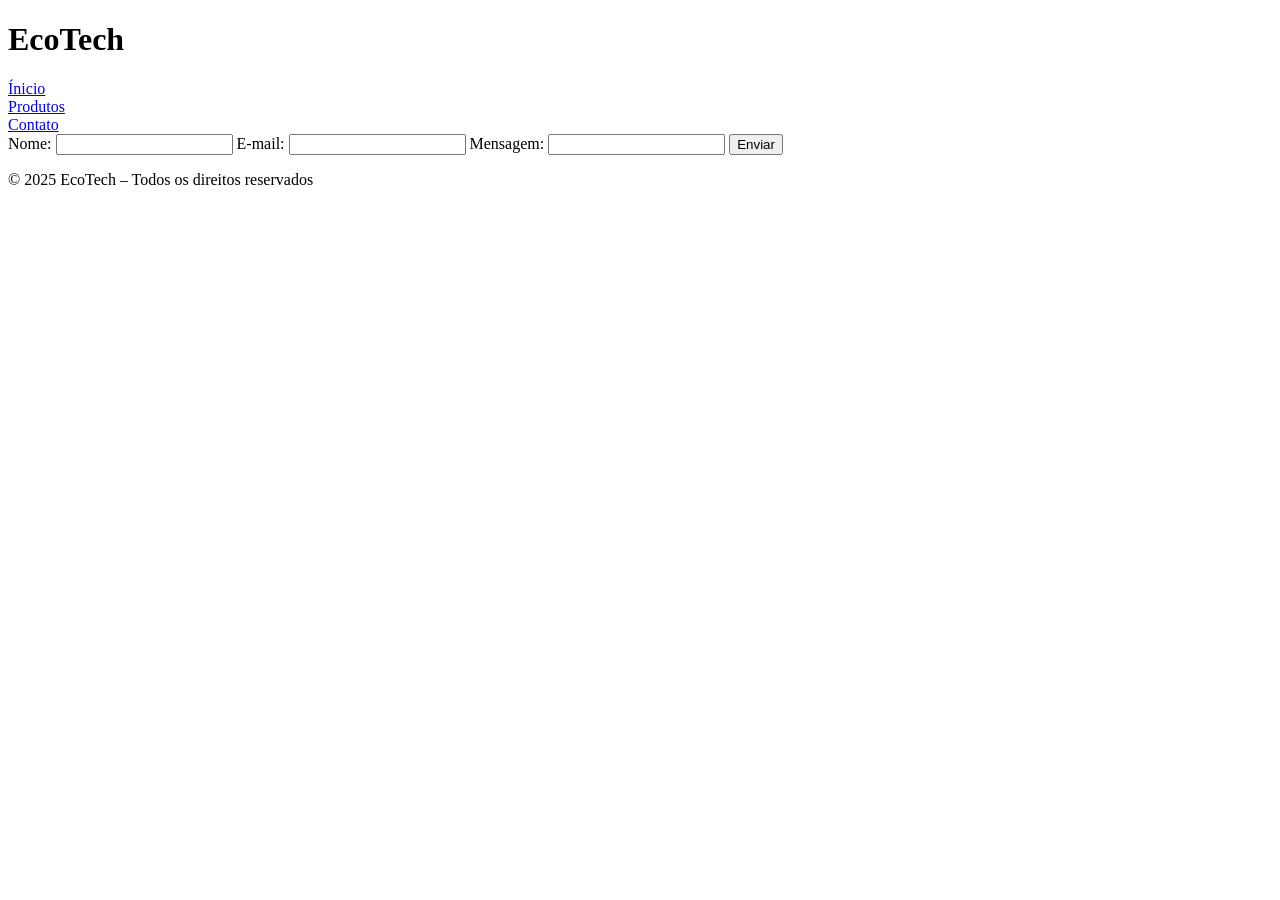
==== contato.html @ 26f6be77 "#1 html feito com suceso" ====
<!DOCTYPE html>
<html lang="pt-br">
<head>
    <meta charset="UTF-8">
    <meta name="viewport" content="width=device-width, initial-scale=1.0">
    <title>Contato</title>
</head>
<body>
    <head>
        <div class="nav">
            <h1>EcoTech</h1>

            <div class="nav-item"><a href="./index.html">Ínicio</a></div>
            <div class="nav-item"><a href="./produtos.html">Produtos</a></div>
            <div class="nav-item"><a href="./contato.html">Contato</a></div>
        </div>
    </head>

    <main>
        <section>
            <div class="contact">
                <form>
                    <label for="uname">Nome:</label>
                    <input type="text" name="uname" id="uname">

                    <label for="umail">E-mail:</label>
                    <input type="text" name="umail" id="umail">

                    <label for="umsg">Mensagem:</label>
                    <input type="text" name="umsg" id="umsg">
                    
                    <button type="submit">Enviar</button>
                </form>
            </div>
        </section>
    </main>

    <footer class="copy">
        <p>© 2025 EcoTech – Todos os direitos reservados</p>
    </footer>
</body>
</html>
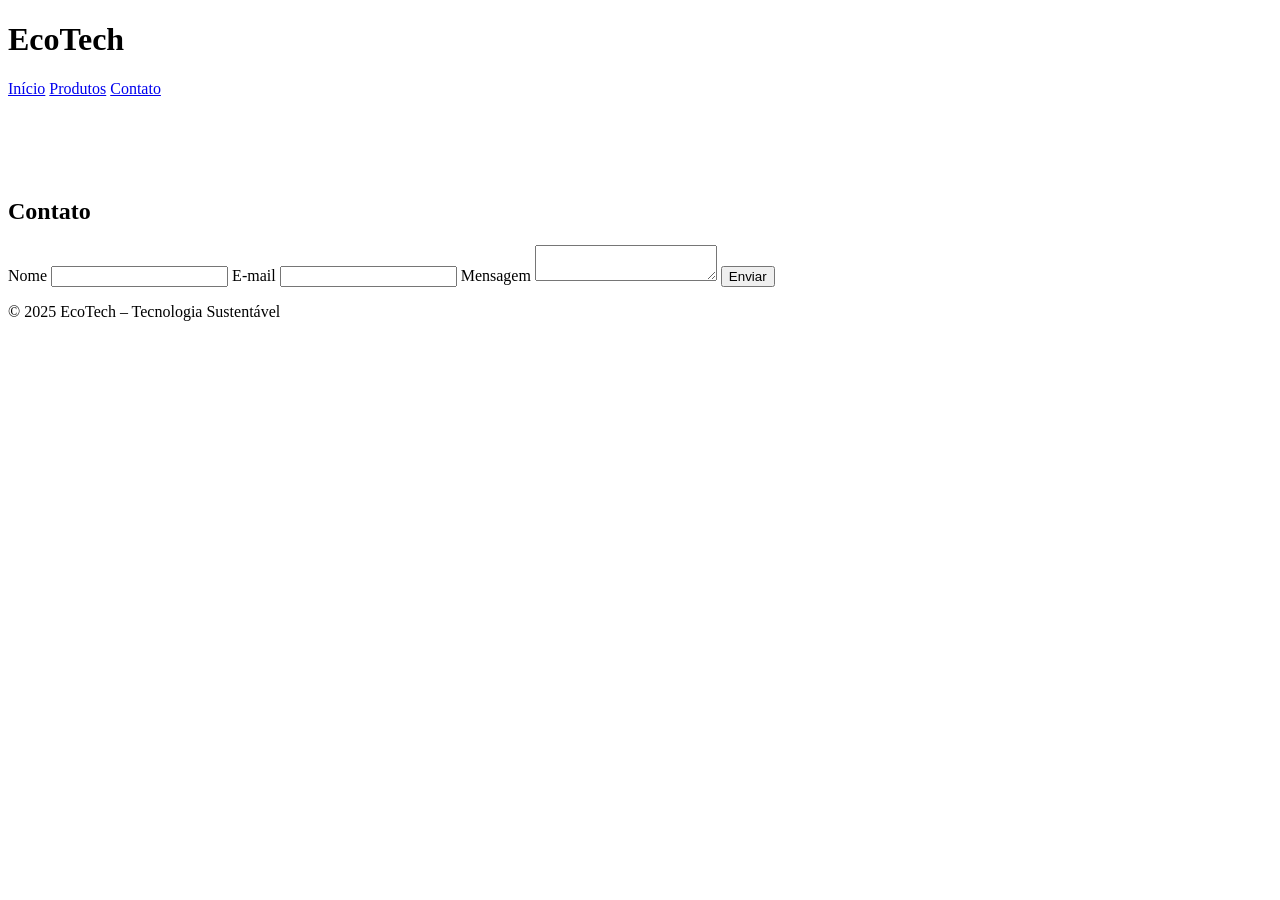
==== commit 8a87fbd5: "#2 ajustando o html" ====
--- a/contato.html
+++ b/contato.html
@@ -1,42 +1,44 @@
 <!DOCTYPE html>
-<html lang="pt-br">
+<html lang="pt-BR">
+
 <head>
     <meta charset="UTF-8">
     <meta name="viewport" content="width=device-width, initial-scale=1.0">
-    <title>Contato</title>
+    <title>EcoTech - Contato</title>
+    <link rel="stylesheet" href="style.css">
 </head>
+
 <body>
-    <head>
-        <div class="nav">
+    <header>
+        <div class="titulo">
             <h1>EcoTech</h1>
+            <nav>
+                <a href="index.html">Início</a>
+                <a href="produto.html">Produtos</a>
+                <a href="contato.html">Contato</a>
+            </nav>
+        </div>
+    </header>
 
-            <div class="nav-item"><a href="./index.html">Ínicio</a></div>
-            <div class="nav-item"><a href="./produtos.html">Produtos</a></div>
-            <div class="nav-item"><a href="./contato.html">Contato</a></div>
-        </div>
-    </head>
+    <section style="margin-top: 100px;">
+        <h2>Contato</h2>
+        <form>
+            <label>Nome</label>
+            <input type="text" required>
 
-    <main>
-        <section>
-            <div class="contact">
-                <form>
-                    <label for="uname">Nome:</label>
-                    <input type="text" name="uname" id="uname">
+            <label>E-mail</label>
+            <input type="email" required>
 
-                    <label for="umail">E-mail:</label>
-                    <input type="text" name="umail" id="umail">
+            <label>Mensagem</label>
+            <textarea required></textarea>
 
-                    <label for="umsg">Mensagem:</label>
-                    <input type="text" name="umsg" id="umsg">
-                    
-                    <button type="submit">Enviar</button>
-                </form>
-            </div>
-        </section>
-    </main>
+            <button type="submit">Enviar</button>
+        </form>
+    </section>
 
-    <footer class="copy">
-        <p>© 2025 EcoTech – Todos os direitos reservados</p>
+    <footer>
+        <p>© 2025 EcoTech – Tecnologia Sustentável</p>
     </footer>
 </body>
+
 </html>
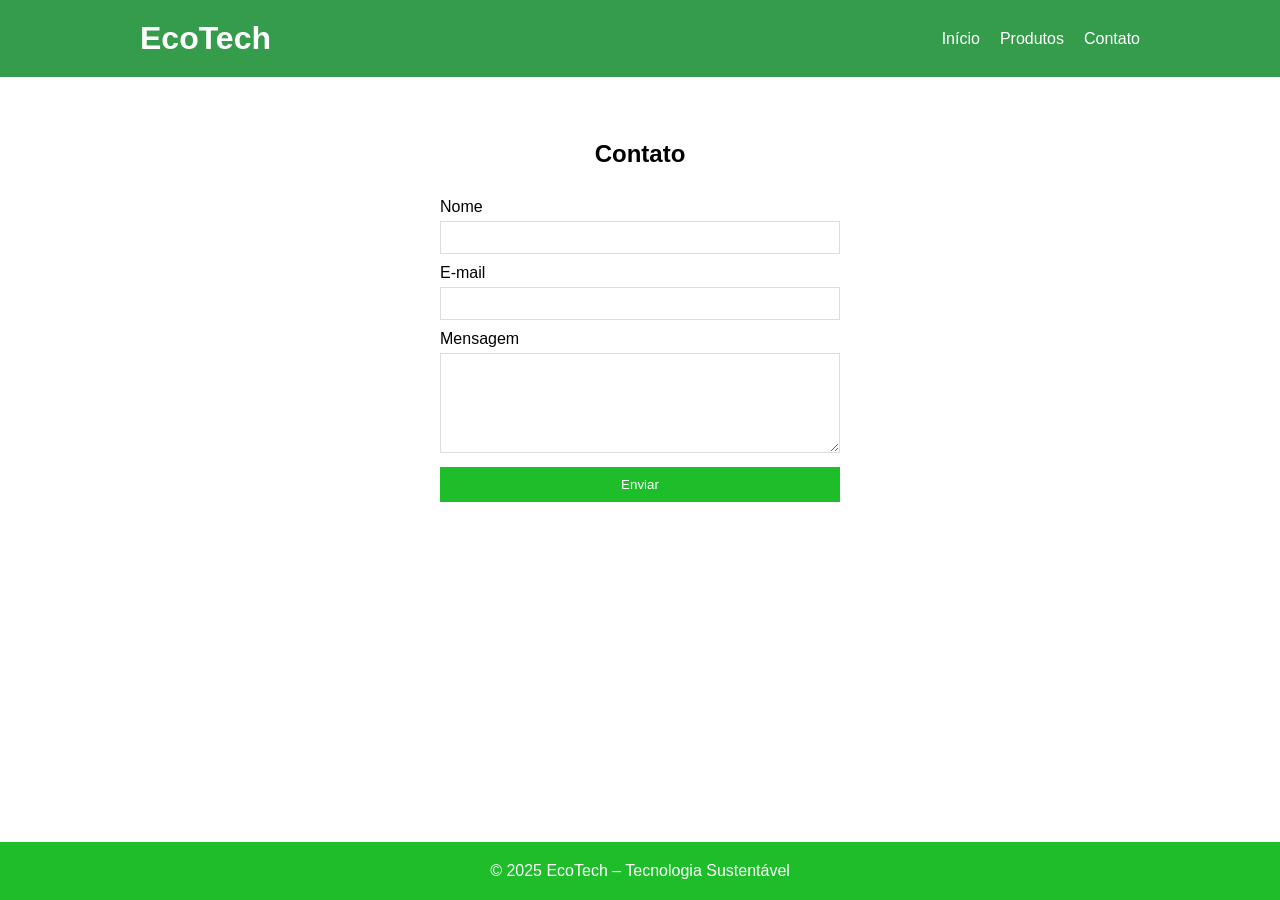
==== commit d011cbcb: "#3 css completo" ====
--- a/contato.html
+++ b/contato.html
@@ -10,27 +10,31 @@
 
 <body>
     <header>
-        <div class="titulo">
+
+        <div class="header-container">
             <h1>EcoTech</h1>
+
             <nav>
                 <a href="index.html">Início</a>
                 <a href="produto.html">Produtos</a>
                 <a href="contato.html">Contato</a>
             </nav>
+
         </div>
+
     </header>
 
     <section style="margin-top: 100px;">
         <h2>Contato</h2>
         <form>
             <label>Nome</label>
-            <input type="text" required>
+            <input type="text" >
 
             <label>E-mail</label>
-            <input type="email" required>
+            <input type="email" >
 
             <label>Mensagem</label>
-            <textarea required></textarea>
+            <textarea ></textarea>
 
             <button type="submit">Enviar</button>
         </form>
--- a/style.css
+++ b/style.css
@@ -0,0 +1,142 @@
+* {
+    margin: 0;
+    padding: 0;
+    box-sizing: border-box;
+}
+
+body {
+    font-family: Arial, sans-serif;
+}
+
+header {
+    background-color: #359c4c;
+    color: white;
+    padding: 20px;
+    position: fixed;
+    width: 100%;
+    top: 0;
+}
+
+.header-container {
+    display: flex;
+    justify-content: space-between;
+    align-items: center;
+    max-width: 1000px;
+    margin: 0 auto;
+}
+
+nav {
+    display: flex;
+    gap: 20px;
+}
+
+nav a {
+    color: white;
+    text-decoration: none;
+}
+
+.banner {
+    background-color: rgb(30, 190, 43);
+    color: white;
+    padding: 100px 20px 50px;
+    text-align: center;
+    margin-top: 64px;
+}
+
+.btn {
+    display: inline-block;
+    padding: 10px 20px;
+    background-color: white;
+    color: rgb(30, 190, 43);
+    text-decoration: none;
+    border-radius: 5px;
+    margin-top: 20px;
+}
+
+section {
+    max-width: 1000px;
+    margin: 0 auto;
+    padding: 40px 20px;
+}
+
+h2 {
+    text-align: center;
+    margin-bottom: 30px;
+}
+
+.produtos {
+    display: grid;
+    grid-template-columns: repeat(3, 1fr);
+    gap: 20px;
+}
+
+.produto {
+    border: 1px solid #ddd;
+    padding: 20px;
+    text-align: center;
+    background-color: #f9f9f9;
+}
+
+.produto h3 {
+    margin-bottom: 10px;
+    color: rgb(30, 190, 43);
+}
+
+form {
+    max-width: 400px;
+    margin: 0 auto;
+}
+
+label {
+    display: block;
+    margin: 10px 0 5px;
+}
+
+input,
+textarea {
+    width: 100%;
+    padding: 8px;
+    border: 1px solid #ddd;
+}
+
+textarea {
+    height: 100px;
+}
+
+button {
+    width: 100%;
+    padding: 10px;
+    background-color: rgb(30, 190, 43);
+    color: white;
+    border: none;
+    margin-top: 10px;
+    cursor: pointer;
+}
+
+footer {
+    background-color: rgb(30, 190, 43);
+    color: white;
+    text-align: center;
+    padding: 20px;
+    position: fixed;
+    left: 0;
+    bottom: 0;
+    width: 100%;
+}
+
+@media (max-width: 768px) {
+    .produtos {
+        grid-template-columns: repeat(2, 1fr);
+    }
+}
+
+@media (max-width: 480px) {
+    .produtos {
+        grid-template-columns: 1fr;
+    }
+
+    .header-container {
+        flex-direction: column;
+        gap: 10px;
+    }
+}
